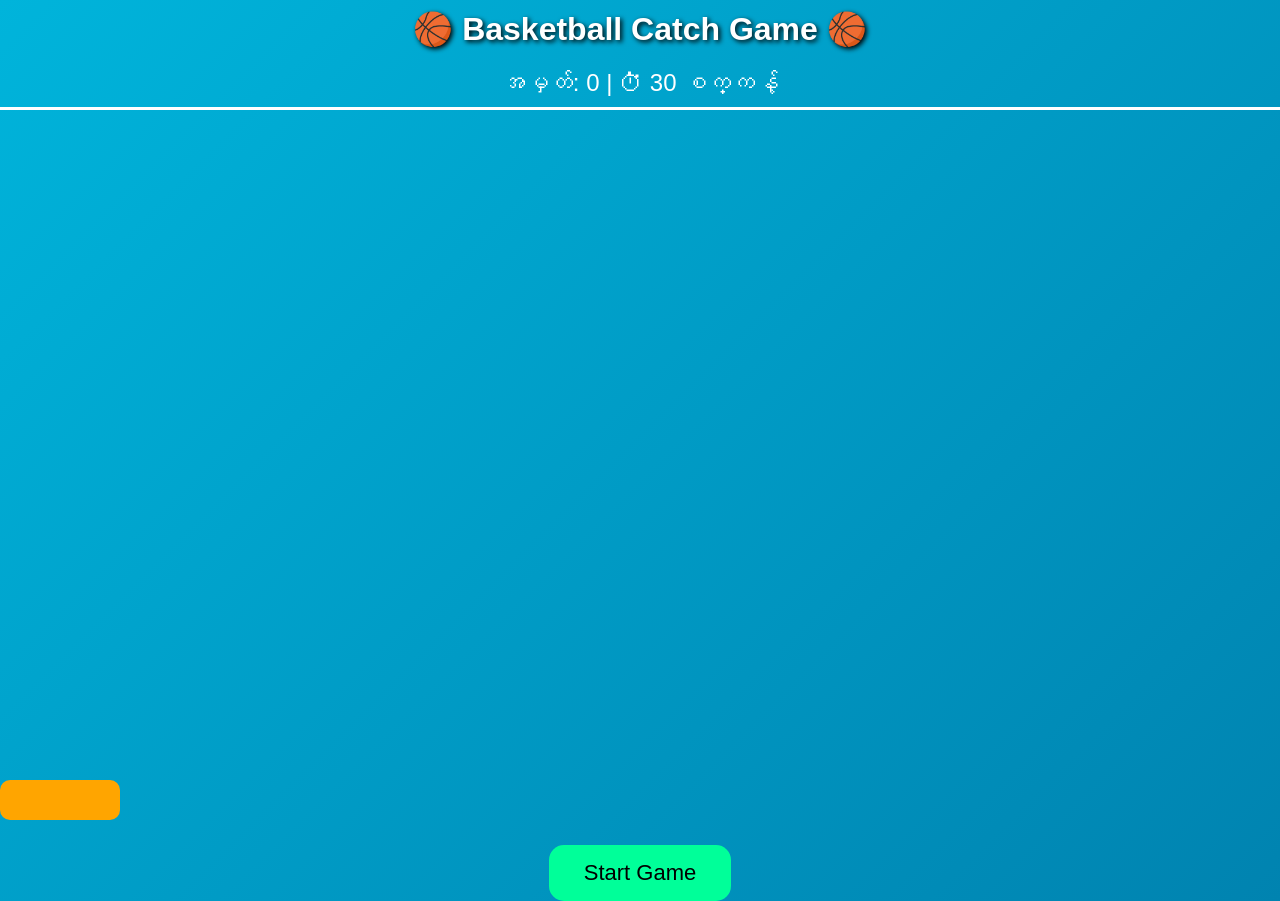
==== index.html @ 98fe96b7 "Create index.html" ====
<!DOCTYPE html>
<html lang="my">
<head>
<meta charset="UTF-8">
<meta name="viewport" content="width=device-width, initial-scale=1.0">
<title>Basketball Catch Game</title>
<style>
  body {
    margin: 0;
    overflow: hidden;
    background: linear-gradient(135deg, #00b4db, #0083b0);
    font-family: 'Poppins', sans-serif;
    color: white;
    text-align: center;
  }

  h1 {
    margin-top: 10px;
    text-shadow: 2px 2px 5px black;
  }

  #scoreBoard {
    font-size: 24px;
    margin-bottom: 10px;
  }

  #gameArea {
    position: relative;
    width: 100vw;
    height: 80vh;
    border-top: 3px solid white;
    overflow: hidden;
  }

  .basket {
    position: absolute;
    bottom: 10px;
    width: 120px;
    height: 40px;
    background: orange;
    border-radius: 10px;
  }

  .ball {
    position: absolute;
    top: 0;
    width: 40px;
    height: 40px;
    background: radial-gradient(circle, #ff7300, #d9480f);
    border-radius: 50%;
  }

  #startBtn {
    background: #00ff99;
    color: black;
    font-size: 22px;
    border: none;
    border-radius: 15px;
    padding: 15px 35px;
    cursor: pointer;
    margin-top: 15px;
  }
</style>
</head>
<body>

<h1>🏀 Basketball Catch Game 🏀</h1>
<div id="scoreBoard">အမှတ်: <span id="score">0</span> | ⏱ <span id="time">30</span> စက္ကန့်</div>
<div id="gameArea">
  <div class="basket" id="basket"></div>
</div>
<button id="startBtn">Start Game</button>

<script>
  const gameArea = document.getElementById("gameArea");
  const basket = document.getElementById("basket");
  const scoreDisplay = document.getElementById("score");
  const timeDisplay = document.getElementById("time");
  const startBtn = document.getElementById("startBtn");

  let score = 0;
  let timeLeft = 30;
  let gameRunning = false;
  let timer;

  // Basket move with arrow keys
  document.addEventListener("keydown", e => {
    if (!gameRunning) return;
    const step = 20;
    let left = parseInt(window.getComputedStyle(basket).left || "0");
    if (e.key === "ArrowLeft" && left > 0) {
      basket.style.left = left - step + "px";
    }
    if (e.key === "ArrowRight" && left < window.innerWidth - 130) {
      basket.style.left = left + step + "px";
    }
  });

  function createBall() {
    const ball = document.createElement("div");
    ball.classList.add("ball");
    ball.style.left = Math.random() * (window.innerWidth - 50) + "px";
    gameArea.appendChild(ball);

    let fall = setInterval(() => {
      const ballTop = parseInt(window.getComputedStyle(ball).top);
      if (ballTop > window.innerHeight - 150) {
        const ballLeft = parseInt(ball.style.left);
        const basketLeft = parseInt(basket.style.left || "0");

        if (ballLeft > basketLeft - 20 && ballLeft < basketLeft + 120) {
          score++;
          scoreDisplay.textContent = score;
          clearInterval(fall);
          ball.remove();
        } else if (ballTop > window.innerHeight - 100) {
          clearInterval(fall);
          ball.remove();
        }
      } else {
        ball.style.top = ballTop + 5 + "px";
      }
    }, 20);
  }

  function startGame() {
    score = 0;
    timeLeft = 30;
    scoreDisplay.textContent = score;
    timeDisplay.textContent = timeLeft;
    startBtn.style.display = "none";
    gameRunning = true;
    basket.style.left = "45%";

    timer = setInterval(() => {
      timeLeft--;
      timeDisplay.textContent = timeLeft;
      if (timeLeft <= 0) endGame();
    }, 1000);

    const ballSpawner = setInterval(() => {
      if (!gameRunning) return clearInterval(ballSpawner);
      createBall();
    }, 800);
  }

  function endGame() {
    gameRunning = false;
    clearInterval(timer);
    alert(`⏰ Game Over! မင်းရရှိခဲ့တဲ့အမှတ်: ${score}`);
    startBtn.style.display = "block";
    document.querySelectorAll(".ball").forEach(ball => ball.remove());
  }

  startBtn.addEventListener("click", startGame);
</script>

</body>
</html>
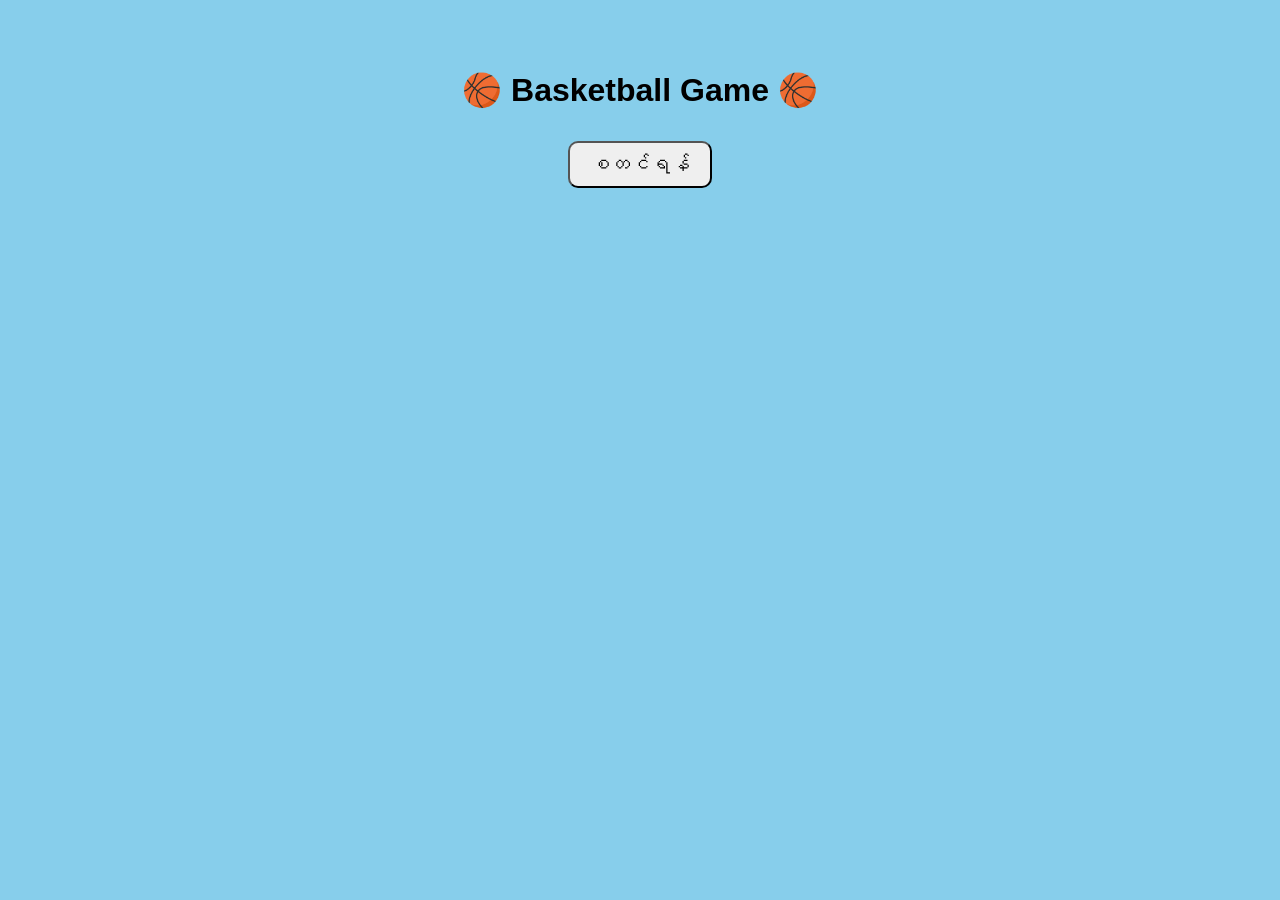
==== commit 23333e10: "Add files via upload" ====
--- a/index.html
+++ b/index.html
@@ -1,159 +1,44 @@
-<!DOCTYPE html>
-<html lang="my">
-<head>
-<meta charset="UTF-8">
-<meta name="viewport" content="width=device-width, initial-scale=1.0">
-<title>Basketball Catch Game</title>
-<style>
-  body {
-    margin: 0;
-    overflow: hidden;
-    background: linear-gradient(135deg, #00b4db, #0083b0);
-    font-family: 'Poppins', sans-serif;
-    color: white;
-    text-align: center;
-  }
-
-  h1 {
-    margin-top: 10px;
-    text-shadow: 2px 2px 5px black;
-  }
-
-  #scoreBoard {
-    font-size: 24px;
-    margin-bottom: 10px;
-  }
-
-  #gameArea {
-    position: relative;
-    width: 100vw;
-    height: 80vh;
-    border-top: 3px solid white;
-    overflow: hidden;
-  }
-
-  .basket {
-    position: absolute;
-    bottom: 10px;
-    width: 120px;
-    height: 40px;
-    background: orange;
-    border-radius: 10px;
-  }
-
-  .ball {
-    position: absolute;
-    top: 0;
-    width: 40px;
-    height: 40px;
-    background: radial-gradient(circle, #ff7300, #d9480f);
-    border-radius: 50%;
-  }
-
-  #startBtn {
-    background: #00ff99;
-    color: black;
-    font-size: 22px;
-    border: none;
-    border-radius: 15px;
-    padding: 15px 35px;
-    cursor: pointer;
-    margin-top: 15px;
-  }
-</style>
-</head>
-<body>
-
-<h1>🏀 Basketball Catch Game 🏀</h1>
-<div id="scoreBoard">အမှတ်: <span id="score">0</span> | ⏱ <span id="time">30</span> စက္ကန့်</div>
-<div id="gameArea">
-  <div class="basket" id="basket"></div>
-</div>
-<button id="startBtn">Start Game</button>
-
-<script>
-  const gameArea = document.getElementById("gameArea");
-  const basket = document.getElementById("basket");
-  const scoreDisplay = document.getElementById("score");
-  const timeDisplay = document.getElementById("time");
-  const startBtn = document.getElementById("startBtn");
-
-  let score = 0;
-  let timeLeft = 30;
-  let gameRunning = false;
-  let timer;
-
-  // Basket move with arrow keys
-  document.addEventListener("keydown", e => {
-    if (!gameRunning) return;
-    const step = 20;
-    let left = parseInt(window.getComputedStyle(basket).left || "0");
-    if (e.key === "ArrowLeft" && left > 0) {
-      basket.style.left = left - step + "px";
-    }
-    if (e.key === "ArrowRight" && left < window.innerWidth - 130) {
-      basket.style.left = left + step + "px";
-    }
-  });
-
-  function createBall() {
-    const ball = document.createElement("div");
-    ball.classList.add("ball");
-    ball.style.left = Math.random() * (window.innerWidth - 50) + "px";
-    gameArea.appendChild(ball);
-
-    let fall = setInterval(() => {
-      const ballTop = parseInt(window.getComputedStyle(ball).top);
-      if (ballTop > window.innerHeight - 150) {
-        const ballLeft = parseInt(ball.style.left);
-        const basketLeft = parseInt(basket.style.left || "0");
-
-        if (ballLeft > basketLeft - 20 && ballLeft < basketLeft + 120) {
-          score++;
-          scoreDisplay.textContent = score;
-          clearInterval(fall);
-          ball.remove();
-        } else if (ballTop > window.innerHeight - 100) {
-          clearInterval(fall);
-          ball.remove();
-        }
-      } else {
-        ball.style.top = ballTop + 5 + "px";
-      }
-    }, 20);
-  }
-
-  function startGame() {
-    score = 0;
-    timeLeft = 30;
-    scoreDisplay.textContent = score;
-    timeDisplay.textContent = timeLeft;
-    startBtn.style.display = "none";
-    gameRunning = true;
-    basket.style.left = "45%";
-
-    timer = setInterval(() => {
-      timeLeft--;
-      timeDisplay.textContent = timeLeft;
-      if (timeLeft <= 0) endGame();
-    }, 1000);
-
-    const ballSpawner = setInterval(() => {
-      if (!gameRunning) return clearInterval(ballSpawner);
-      createBall();
-    }, 800);
-  }
-
-  function endGame() {
-    gameRunning = false;
-    clearInterval(timer);
-    alert(`⏰ Game Over! မင်းရရှိခဲ့တဲ့အမှတ်: ${score}`);
-    startBtn.style.display = "block";
-    document.querySelectorAll(".ball").forEach(ball => ball.remove());
-  }
-
-  startBtn.addEventListener("click", startGame);
-</script>
-
-</body>
-</html>
+<!DOCTYPE html>
+<html lang="my">
+<head>
+  <meta charset="UTF-8">
+  <meta name="viewport" content="width=device-width, initial-scale=1.0">
+  <title>Basketball Game</title>
+  <link rel="stylesheet" href="style.css">
+</head>
+<body>
+<div id="startScreen">
+  <h1>🏀 Basketball Game 🏀</h1>
+  <button id="startBtn">စတင်ရန်</button>
+</div>
+
+<div id="levelSelect" class="hidden">
+  <h2>အခန်းရွေးပါ</h2>
+  <div class="levelButtons">
+    <button class="levelBtn" data-level="1">Court 1</button>
+    <button class="levelBtn" data-level="2">Court 2</button>
+    <button class="levelBtn" data-level="3">Court 3</button>
+    <button class="levelBtn" data-level="4">Court 4</button>
+    <button class="levelBtn" data-level="5">Court 5</button>
+  </div>
+</div>
+
+<div id="gameArea" class="hidden">
+  <div id="court"></div>
+  <div id="crowd"></div>
+  <div id="player"></div>
+  <div id="ball"></div>
+  <div id="scoreBoard">
+    အမှတ်: <span id="score">0</span> | အဆင့်: <span id="rank">သင်ယူသူ</span>
+  </div>
+  <div id="joystick">
+    <button id="moveLeft">⬅️</button>
+    <button id="moveRight">➡️</button>
+    <button id="shoot">🏀 ပစ်မယ်</button>
+    <button id="pass">🎯 ပေးမယ်</button>
+  </div>
+</div>
+
+<script src="script.js"></script>
+</body>
+</html>
--- a/style.css
+++ b/style.css
@@ -0,0 +1,73 @@
+body {
+  margin: 0;
+  font-family: "Myanmar Text", sans-serif;
+  text-align: center;
+  background: #87ceeb;
+}
+.hidden { display: none; }
+#startScreen, #levelSelect { padding-top: 50px; }
+button {
+  padding: 10px 20px;
+  font-size: 20px;
+  margin: 10px;
+  border-radius: 10px;
+  cursor: pointer;
+}
+#gameArea {
+  position: relative;
+  width: 100vw;
+  height: 80vh;
+  overflow: hidden;
+  background-size: cover;
+}
+#player {
+  position: absolute;
+  bottom: 10px;
+  left: 45%;
+  width: 60px;
+  height: 60px;
+  background: orange;
+  border-radius: 50%;
+  z-index: 5;
+}
+#ball {
+  position: absolute;
+  width: 30px;
+  height: 30px;
+  border-radius: 50%;
+  z-index: 4;
+}
+#scoreBoard {
+  position: absolute;
+  top: 10px;
+  left: 10px;
+  font-size: 18px;
+  background: rgba(255,255,255,0.7);
+  padding: 5px 10px;
+  border-radius: 5px;
+  z-index: 6;
+}
+#joystick {
+  position: absolute;
+  bottom: 10px;
+  right: 10px;
+  z-index: 6;
+}
+#joystick button {
+  display: block;
+  margin: 5px;
+  font-size: 18px;
+}
+#crowd {
+  position: absolute;
+  bottom: 0;
+  width: 200%;
+  height: 50px;
+  background: repeating-linear-gradient(to right,#333 0 20px,#555 20px 40px);
+  animation: crowdMove 5s linear infinite;
+  z-index: 1;
+}
+@keyframes crowdMove {
+  0% { left: 0; }
+  100% { left: -100%; }
+}
